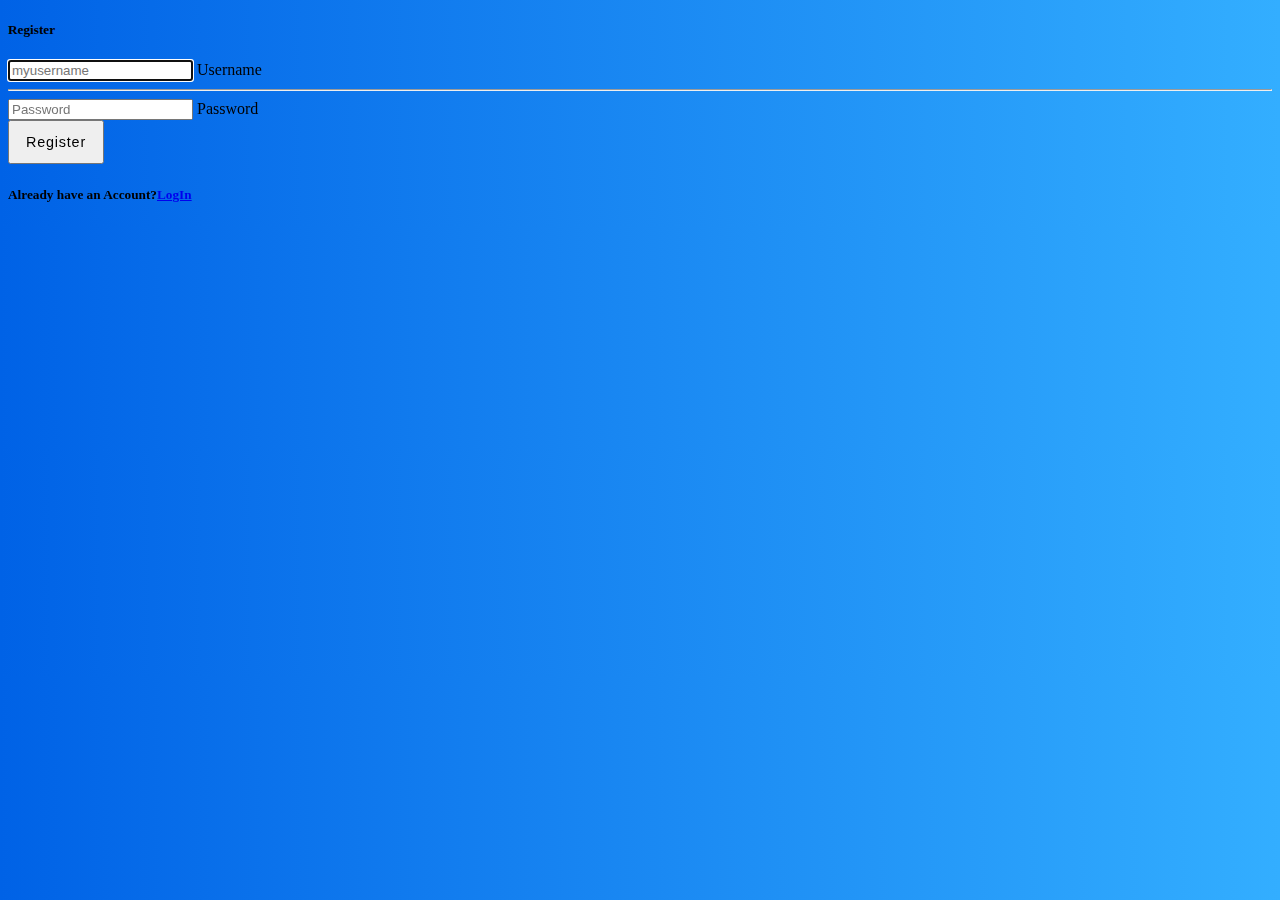
==== log1.html @ 9008bc25 "Add files via upload" ====
<!DOCTYPE html>
<html>
 <head>
     <title>Login Page</title>
    <link rel="stylesheet" href="https://cdn.jsdelivr.net/npm/bootstrap@5.1.1/dist/css/bootstrap.min.css" integrity="sha384-F3w7mX95PdgyTmZZMECAngseQB83DfGTowi0iMjiWaeVhAn4FJkqJByhZMI3AhiU" crossorigin="anonymous"> 
    <link rel="stylesheet" href="style.css">
    <link rel="stylesheet" href="style.js">
</head>
<body>
    <div class="container">
      <div class="row">
        <div class="col-lg-10 col-xl-9 mx-auto">
          <div class="card flex-row my-5 border-0 shadow rounded-3 overflow-hidden">
            <div class="card-img-left d-none d-md-flex">
              <!-- Background image for card set in CSS! -->
            </div>
            <div class="card-body p-4 p-sm-5">
              <h5 class="card-title text-center mb-5 fw-light fs-5">Register</h5>
              <form>
  
                <div class="form-floating mb-3">
                  <input type="text" class="form-control" id="floatingInputUsername" placeholder="myusername" required autofocus>
                  <label for="floatingInputUsername">Username</label>
                </div>
  
                <hr>
  
                <div class="form-floating mb-3">
                  <input type="password" class="form-control" id="floatingPassword" placeholder="Password">
                  <label for="floatingPassword">Password</label>
                </div>
  
               <div class="d-grid mb-2">
                  <button class="btn btn-lg btn-primary btn-login fw-bold text-uppercase" type="submit">Register</button>
                </div>
  
                <h5>Already have an Account?<a class="d-block text-center mt-2 small" href="log2.html">LogIn</a></h5>
  
                
  
              </form>
            </div>
          </div>
        </div>
      </div>
    </div>
  </body>
---- style.css ----
body {
    background: #007bff;
    background: linear-gradient(to right, #0062E6, #33AEFF);
  }
  
  .card-img-left {
    width: 45%;
    background: scroll center url('https://source.unsplash.com/WEQbe2jBg40/414x512');
    background-size: cover;
  }
  
  .btn-login {
    font-size: 0.9rem;
    letter-spacing: 0.05rem;
    padding: 0.75rem 1rem;
  }
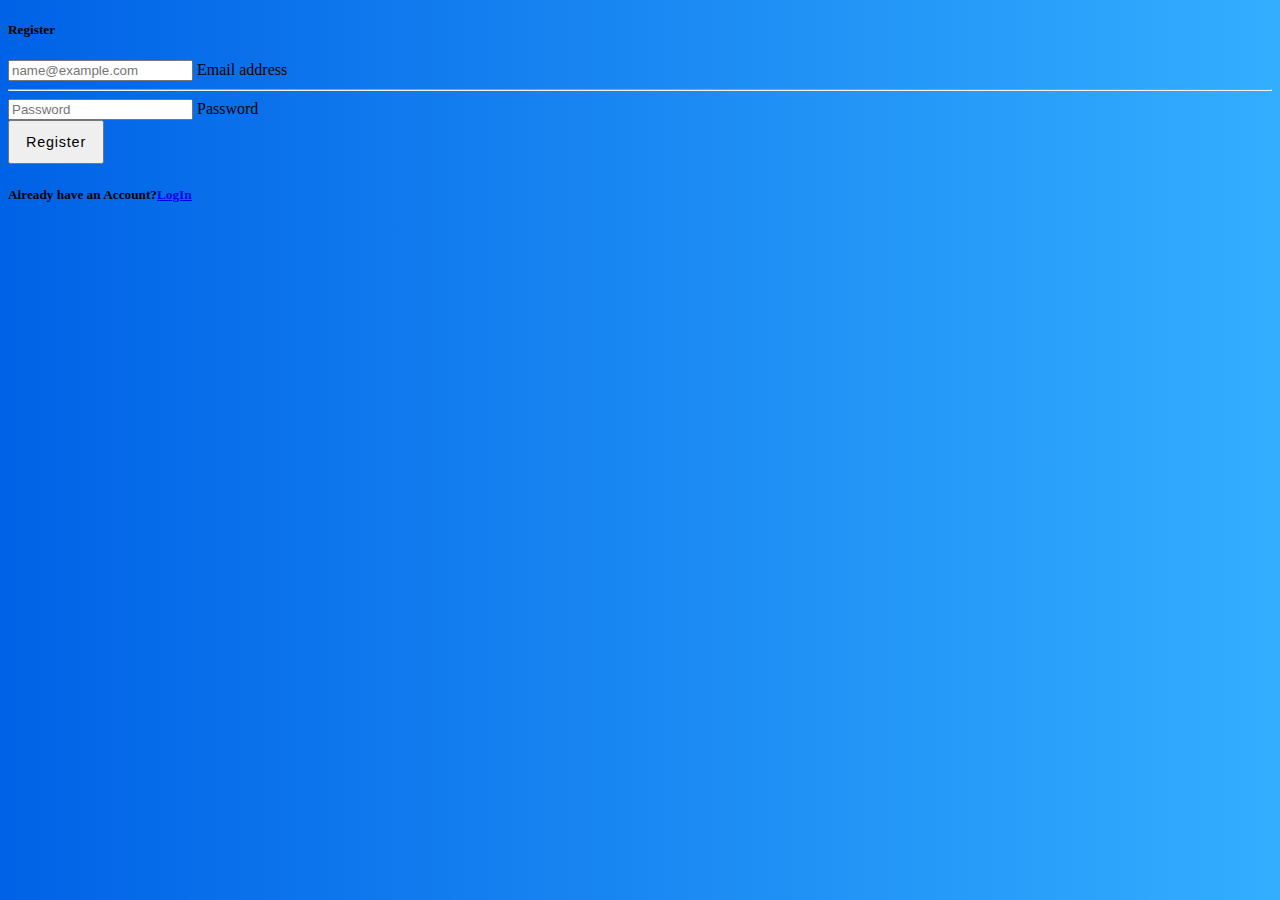
==== commit dc5cf5cc: "Update log1.html" ====
--- a/log1.html
+++ b/log1.html
@@ -17,10 +17,9 @@
             <div class="card-body p-4 p-sm-5">
               <h5 class="card-title text-center mb-5 fw-light fs-5">Register</h5>
               <form>
-  
-                <div class="form-floating mb-3">
-                  <input type="text" class="form-control" id="floatingInputUsername" placeholder="myusername" required autofocus>
-                  <label for="floatingInputUsername">Username</label>
+                 <div class="form-floating mb-3">
+                  <input type="email" class="form-control" id="floatingInputEmail" placeholder="name@example.com">
+                  <label for="floatingInputEmail">Email address</label>
                 </div>
   
                 <hr>
@@ -45,4 +44,4 @@
       </div>
     </div>
   </body>
-  +  
